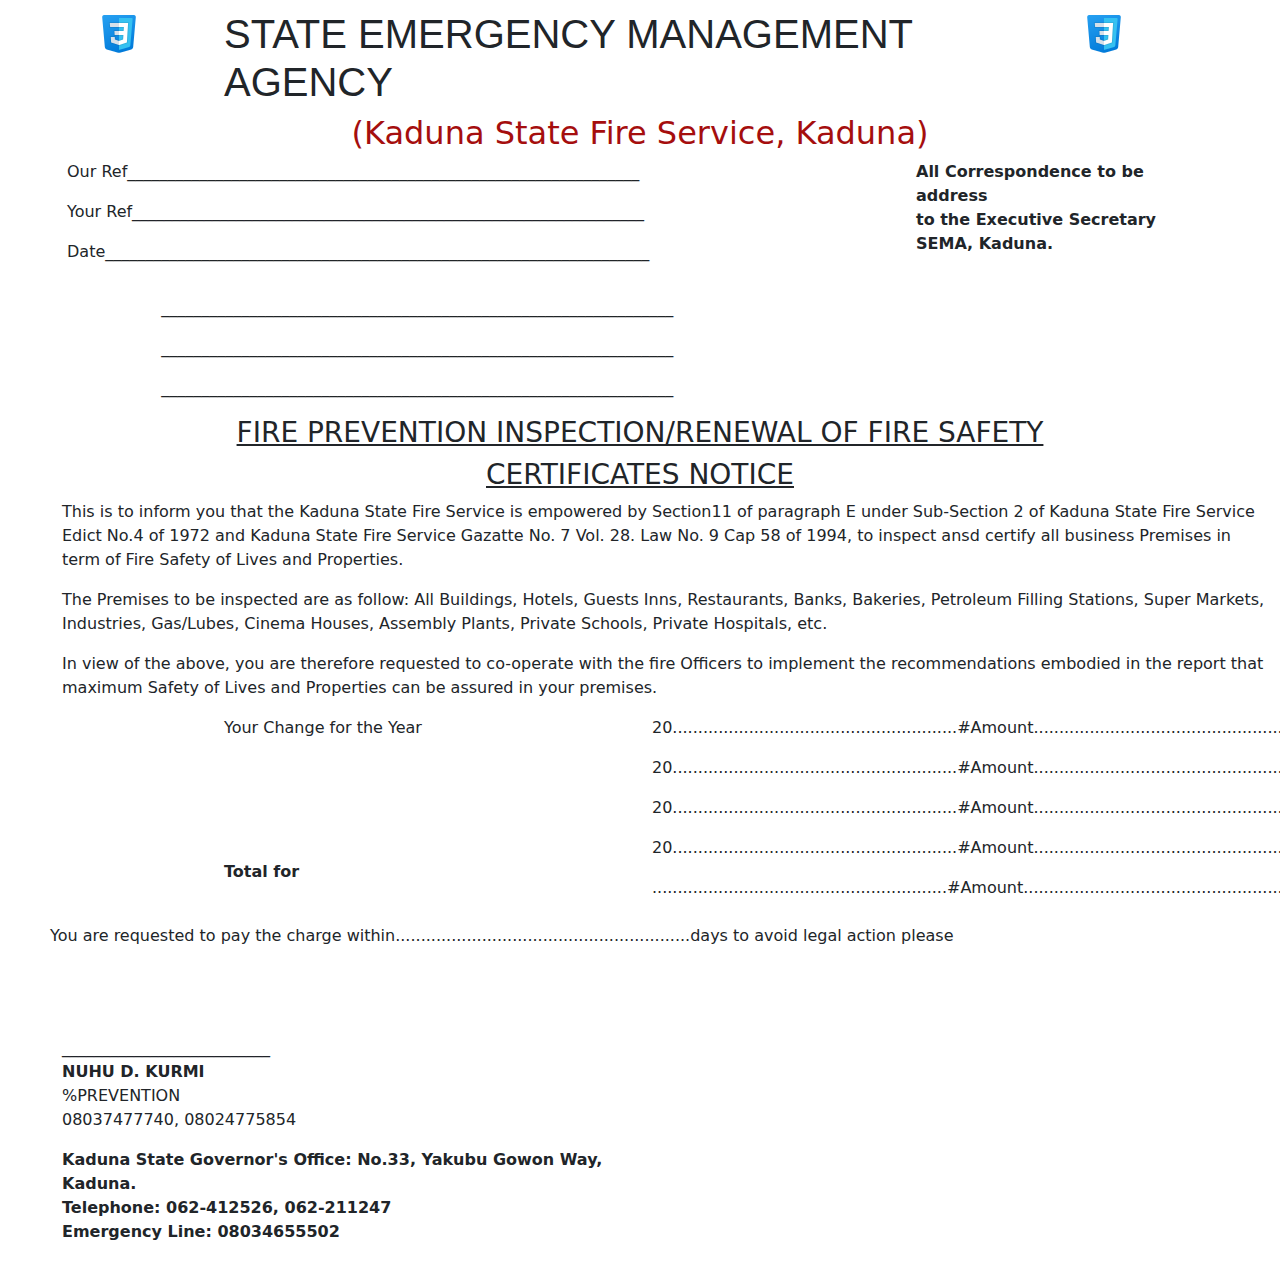
==== Kaduna Project/sema.html @ d15f29a2 "Add files via upload" ====
<!DOCTYPE html>
<html lang="en">
<head>
    <meta charset="UTF-8">
    <meta name="viewport" content="width=device-width, initial-scale=1.0">
    <title>Fire Safety Certificate</title>
    <link rel="stylesheet" href="./Assets/css/bootstrap.css">
    <link rel="stylesheet" href="./Assets/css/sema.css">
</head>
<body>

    <div class="row justify-content-end">
        <div class="col-md-2">
            <img src="./Assets/images/icons8-css-48.png" style="margin-left: 85px;">

        </div>

        <div class="col-md-8">
            <h1>STATE EMERGENCY MANAGEMENT AGENCY</h1>
            <h2>(Kaduna State Fire Service, Kaduna)</h2>

            
        </div>

        <div class="col-md-2">
            <img src="./Assets/images/icons8-css-48.png" alt="">
            
        </div>
    
    </div>
    
    <div class="row justify-content-center">
        <div class="col-md-7">
            <p>Our Ref________________________________________________________________</p>
            <p>Your Ref________________________________________________________________</p>
            <p>Date____________________________________________________________________</p>
            
        </div>

        <div class="col-md-3" style="margin-left: 100px;">
            <p><b>All Correspondence to be address<br>
            to the Executive Secretary<br>
            SEMA, Kaduna.</b></p><br>
            
        </div>
    
    </div>
    <div style="margin-left: 12%;">
        <p>________________________________________________________________</p>
        <p>________________________________________________________________</p>
        <p>________________________________________________________________</p>
    </div>

    <div class="row justify-content-center">
        <div class="col-md-8">
            <h3>FIRE PREVENTION INSPECTION/RENEWAL OF FIRE SAFETY <br></h3>
                 <h3>CERTIFICATES NOTICE</h3>

           
        </div>
    
    </div>

    <div class="row" style="margin-left: 40px;">
        <div class="col-md-12">
            <p> This is to inform you that the Kaduna State Fire Service is empowered by Section11 of paragraph E under Sub-Section 2 of Kaduna State Fire Service Edict No.4 of 1972 and Kaduna State Fire Service Gazatte No. 7 Vol. 28. Law No. 9 Cap 58 of 1994, to inspect ansd certify all business Premises in term of Fire Safety of Lives and Properties.</p>

            <p>The Premises to be inspected are as follow: All Buildings, Hotels, Guests Inns, Restaurants, Banks, Bakeries, Petroleum Filling Stations, Super Markets, Industries, Gas/Lubes, Cinema Houses, Assembly Plants, Private Schools, Private Hospitals, etc. </p>

            <p>In view of the above, you are therefore requested to co-operate with the fire Officers to implement the recommendations embodied in the report that maximum Safety of Lives and Properties can be assured in your premises.</p>

            
        </div>
    </div>

    <div class="row justify-content-end">
        <div class="col-md-4">
            <p>Your Change for the Year</p><br>
            <p></p>
            <p></p>
            <p></p><br>
            <p></p><br>
            <p><b>Total for</b></p><br>



        </div>

        <div class="col-md-6">
            <p>20........................................................#Amount..................................................................</p>
            <p>20........................................................#Amount..................................................................</p>
            <p>20........................................................#Amount..................................................................</p>
            <p>20........................................................#Amount..................................................................</p>
            <p>..........................................................#Amount..................................................................</p>
           
        </div>

    </div>

    <div>
        <p class="basepart">You are requested to pay the charge within..........................................................days to avoid legal action please</p>

    </div>

    <div class="row" style="margin-left: 40px;">
        <div class= "col-md-3">
            <br>
            <br>
            <br>
            __________________________
           <p><b>NUHU D. KURMI</b> <br>
           %PREVENTION <br>
           08037477740, 08024775854</p>
        </div>
    </div>
    

    <div class="row" style="margin-left: 40px;">
        <div class="col-md-6">
            <p><b>Kaduna State Governor's Office: No.33, Yakubu Gowon Way, Kaduna. <br>
            Telephone: 062-412526, 062-211247 <br>
            Emergency Line: 08034655502 </b></p>
        </div>
    </div>

   
    
       
    
</body>
</html>
---- Kaduna Project/Assets/css/sema.css ----
*{
    margin: 0;
}
body{
    margin: 10px;
}

h1{
    font-family: 'Franklin Gothic Medium', 'Arial Narrow', Arial, sans-serif;
}

h2{
    color: rgb(165, 14, 14);
    text-align: center;
}

h3{
    text-decoration: underline;
    text-align: center;
}
.headpart{
    margin-top: 0;
    font-size: 25px;
    text-align: center;
    color: rgb(188, 14, 14);
}

.topside{
    font-size: 30px;
    margin-left: 18%;
    margin-bottom: 0;
    margin-top: 5px;
    font-family: Cambria, Cochin, Georgia, Times, 'Times New Roman', serif;
}

.basepart{
    margin-left: 40px;
}


.roww {
    display: flex;
    justify-content: space-between;
}

.services-col {
    flex-basis: 61%;
    margin-top: 2%;
    
    box-sizing: border-box;
}

h4 {
    font-weight: 600;
    margin-left: 30%;
    font-size: 20px;
    margin-top: 5%;
}

.sign {
    margin-top: 15%;
    font-size: 22px;
}
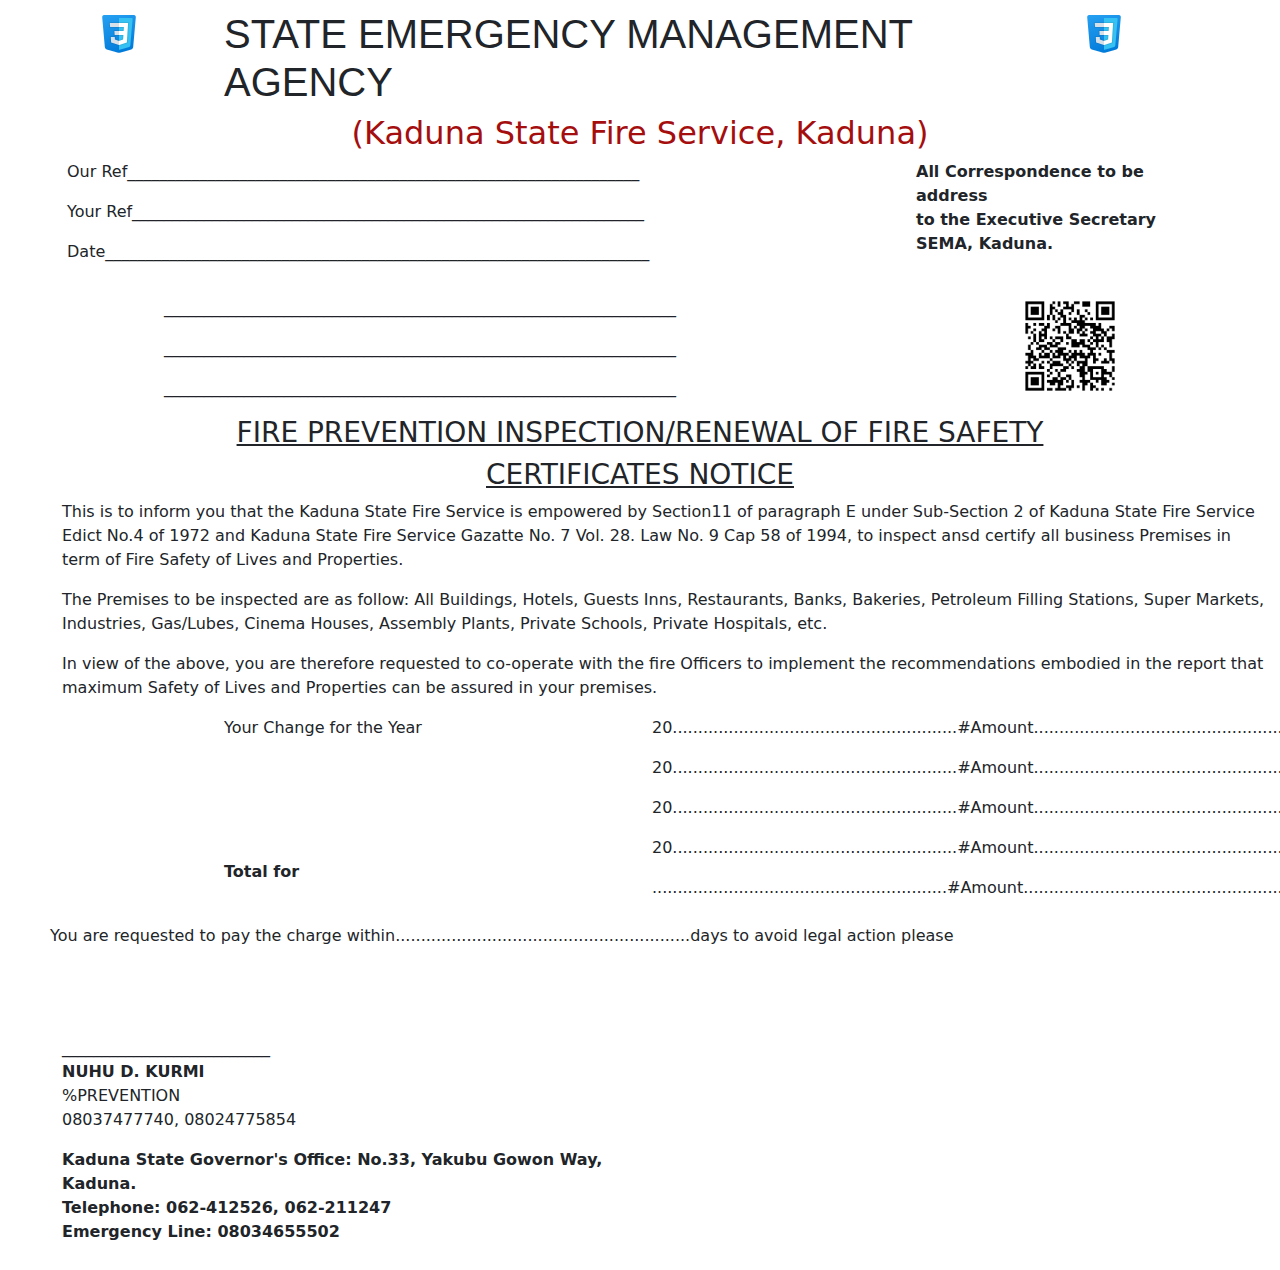
==== commit d4904bde: "Add files via upload" ====
--- a/Kaduna Project/sema.html
+++ b/Kaduna Project/sema.html
@@ -45,11 +45,21 @@
         </div>
     
     </div>
-    <div style="margin-left: 12%;">
-        <p>________________________________________________________________</p>
-        <p>________________________________________________________________</p>
-        <p>________________________________________________________________</p>
+    <div class="row">
+        <div class="col-md-8" style="margin-left: 12%;">
+            <p>________________________________________________________________</p>
+            <p>________________________________________________________________</p>
+            <p>________________________________________________________________</p>
+        </div>
+
+        <div class="col-md-2">
+            <img src="./Assets/images/qr-code (3).png" width="100px" alt="">
+
+        </div>
+
+
     </div>
+  
 
     <div class="row justify-content-center">
         <div class="col-md-8">
